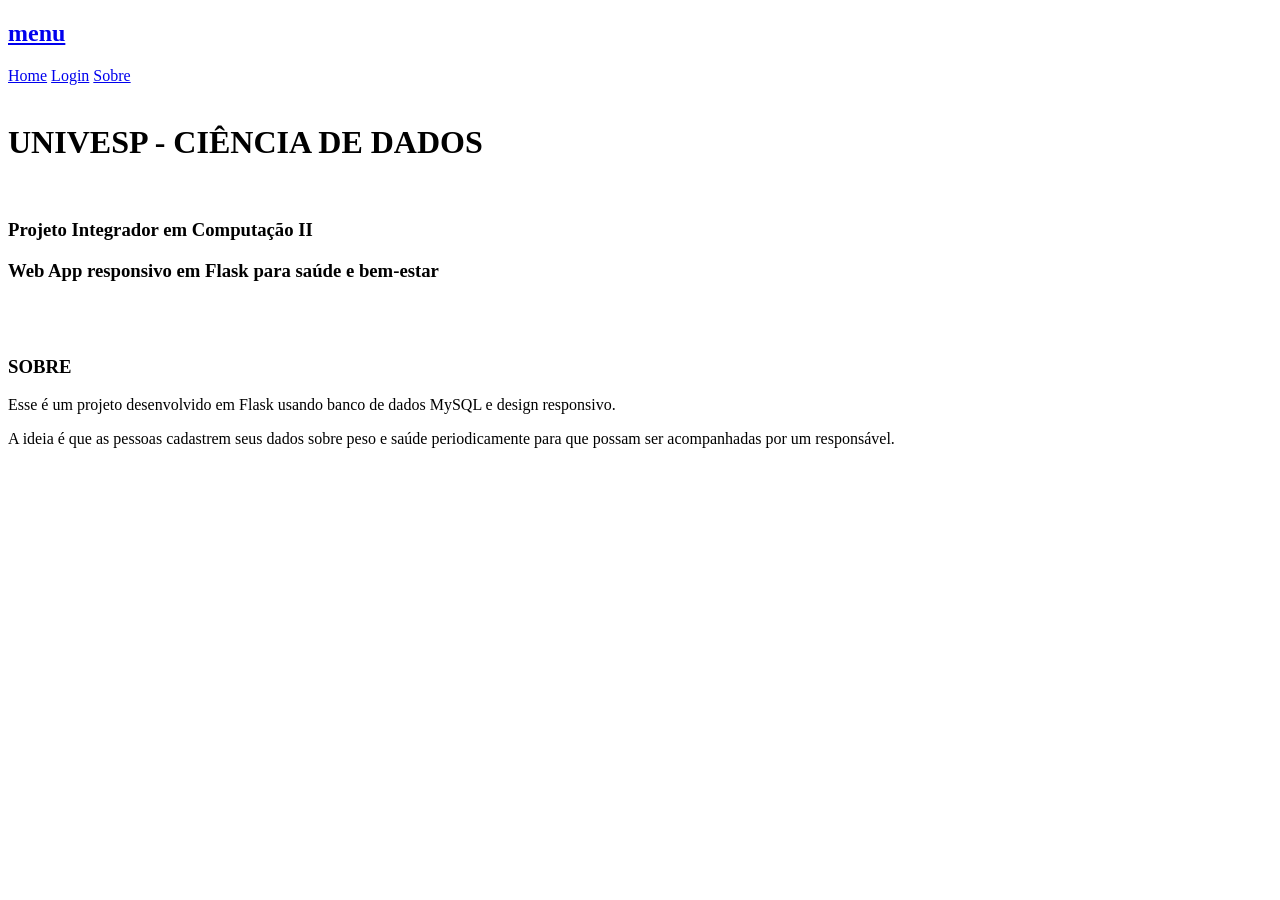
==== templates/index.html @ baf062cd "primeiro commit" ====
<!DOCTYPE html>
<html lang="en">
  <head>
    <meta charset="utf-8">
    <meta name="viewport" content="width=device-width, initial-scale=1.0">
    <meta name="description" content="">
    <meta name="author" content="">
    <link rel="shortcut icon" href="assets/ico/favicon.png">

    <title>Projeto Integrador II - Ciência de dados UNIVESP</title>
    <!-- Bootstrap core CSS -->
    <link href="assets/css/bootstrap.css" rel="stylesheet">

    <!-- Custom styles for this template -->
    <link href="assets/css/main.css" rel="stylesheet">
	<link rel="stylesheet" href="assets/css/font-awesome.min.css">

    <script src="assets/js/jquery.min.js"></script>
	<script src="assets/js/modernizr.custom.js"></script>
	

	
    <link href='http://fonts.googleapis.com/css?family=Oswald:400,300,700' rel='stylesheet' type='text/css'>
    <link href='http://fonts.googleapis.com/css?family=EB+Garamond' rel='stylesheet' type='text/css'>

    <!-- HTML5 shim and Respond.js IE8 support of HTML5 elements and media queries -->
    <!--[if lt IE 9]>
      <script src="assets/js/html5shiv.js"></script>
      <script src="assets/js/respond.min.js"></script>
    <![endif]-->
  </head>

  <body data-spy="scroll" data-offset="0" data-target="#theMenu">
		
	<!-- Menu -->
	<nav class="menu" id="theMenu">
		<div class="menu-wrap">
			<h1 class="logo"><a href="index.html#home">menu</a></h1>
			<i class="icon-remove menu-close"></i>
			<a href="#home" class="smoothScroll">Home</a>
			<a href="login.html" class="smoothScroll">Login</a>
			<a href="#about" class="smoothScroll">Sobre</a>
			
		</div>
		
		<!-- Menu button -->
		<div id="menuToggle"><i class="icon-reorder"></i></div>
	</nav>


	
	<!-- ========== HEADER SECTION ========== -->
	<section id="home" name="home"></section>
	<div id="headerwrap">
		<div class="container">
			
			<br>
			<div class="row">
				<h1>UNIVESP - CIÊNCIA DE DADOS</h1>
				<br>
				<h3>Projeto Integrador em Computação II</h3>
				<h3>Web App responsivo em Flask para saúde e bem-estar</h3>
				<br>
				<br>
				<div class="col-lg-6 col-lg-offset-3">
				</div>
			</div>
		</div><!-- /container -->
	</div><!-- /headerwrap -->
	
	
	
	<!-- ========== ABOUT SECTION ========== -->
	<section id="about" name="about"></section>
	<div id="f">
		<div class="container">
			<div class="row">
				<h3>SOBRE</h3>
				<p class="centered"><i class="icon icon-circle"></i><i class="icon icon-circle"></i><i class="icon icon-circle"></i></p>
				
				<!-- INTRO INFORMATIO-->
				<div class="col-lg-6 col-lg-offset-3">
					<p>Esse é um projeto desenvolvido em Flask usando banco de dados MySQL e design responsivo.</p>
					<p>A ideia é que as pessoas cadastrem seus dados sobre peso e saúde periodicamente para que possam ser acompanhadas por um responsável.</p>

					
				</div>								
			</div>
		</div><!-- /container -->
	</div><!-- /f -->
	

	

	

	

    <!-- Bootstrap core JavaScript
    ================================================== -->
    <!-- Placed at the end of the document so the pages load faster -->
	<script src="assets/js/classie.js"></script>
    <script src="assets/js/bootstrap.min.js"></script>
    <script src="assets/js/smoothscroll.js"></script>
	<script src="assets/js/main.js"></script>
</body>
</html>
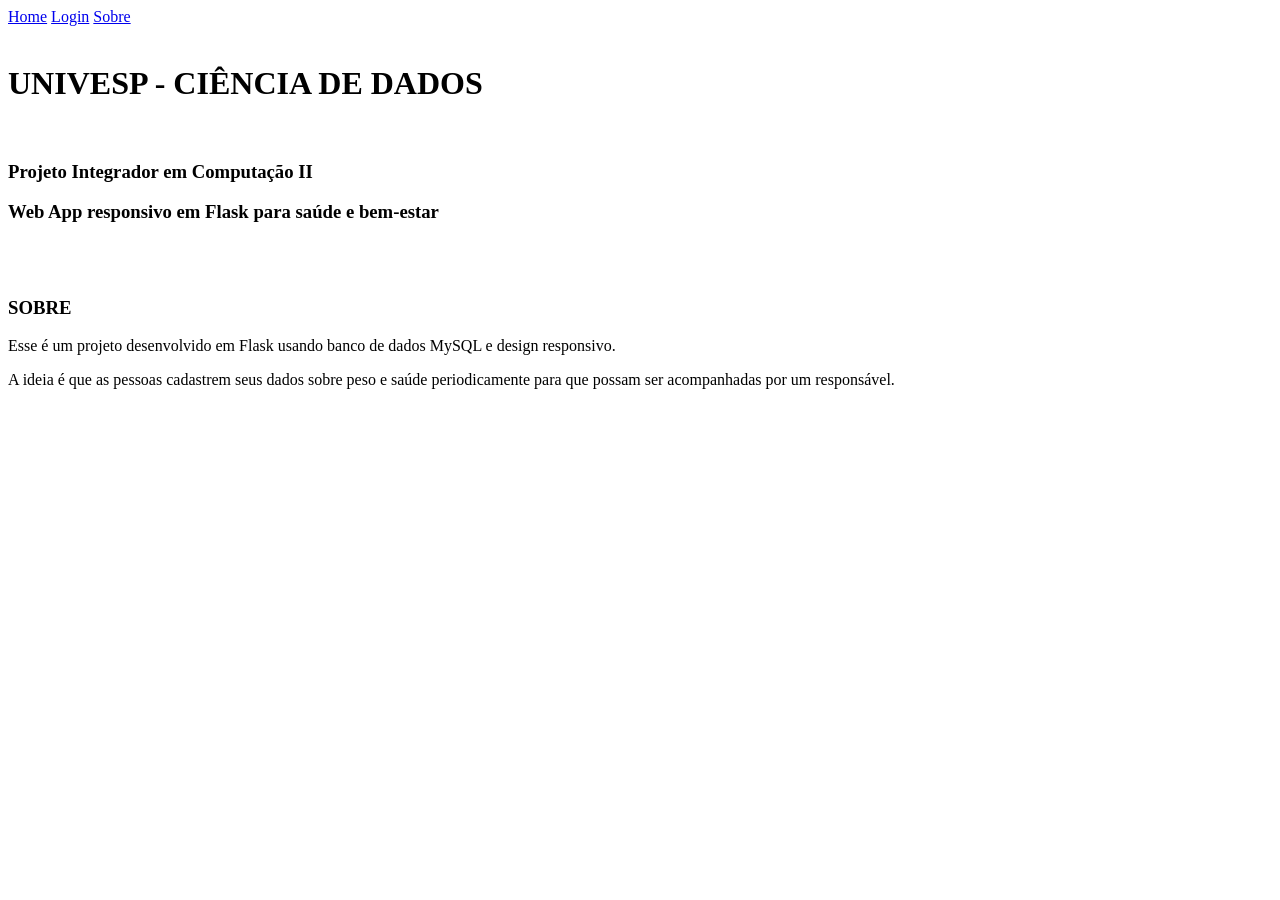
==== commit f15280d2: "segundo commit" ====
--- a/templates/index.html
+++ b/templates/index.html
@@ -5,18 +5,18 @@
     <meta name="viewport" content="width=device-width, initial-scale=1.0">
     <meta name="description" content="">
     <meta name="author" content="">
-    <link rel="shortcut icon" href="assets/ico/favicon.png">
+    <link rel="shortcut icon" href="static/ico/favicon.png">
 
     <title>Projeto Integrador II - Ciência de dados UNIVESP</title>
     <!-- Bootstrap core CSS -->
-    <link href="assets/css/bootstrap.css" rel="stylesheet">
+    <link href="static/css/bootstrap.css" rel="stylesheet">
 
     <!-- Custom styles for this template -->
-    <link href="assets/css/main.css" rel="stylesheet">
-	<link rel="stylesheet" href="assets/css/font-awesome.min.css">
+    <link href="static/css/main.css" rel="stylesheet">
+	<link rel="stylesheet" href="static/css/font-awesome.min.css">
 
-    <script src="assets/js/jquery.min.js"></script>
-	<script src="assets/js/modernizr.custom.js"></script>
+    <script src="static/js/jquery.min.js"></script>
+	<script src="static/js/modernizr.custom.js"></script>
 	
 
 	
@@ -25,8 +25,8 @@
 
     <!-- HTML5 shim and Respond.js IE8 support of HTML5 elements and media queries -->
     <!--[if lt IE 9]>
-      <script src="assets/js/html5shiv.js"></script>
-      <script src="assets/js/respond.min.js"></script>
+      <script src="static/js/html5shiv.js"></script>
+      <script src="static/js/respond.min.js"></script>
     <![endif]-->
   </head>
 
@@ -35,10 +35,10 @@
 	<!-- Menu -->
 	<nav class="menu" id="theMenu">
 		<div class="menu-wrap">
-			<h1 class="logo"><a href="index.html#home">menu</a></h1>
+			<!-- <h1 class="logo"><a href="index.html#home">menu</a></h1> -->
 			<i class="icon-remove menu-close"></i>
 			<a href="#home" class="smoothScroll">Home</a>
-			<a href="login.html" class="smoothScroll">Login</a>
+			<a href="/login" class="smoothScroll">Login</a>
 			<a href="#about" class="smoothScroll">Sobre</a>
 			
 		</div>
@@ -99,9 +99,9 @@
     <!-- Bootstrap core JavaScript
     ================================================== -->
     <!-- Placed at the end of the document so the pages load faster -->
-	<script src="assets/js/classie.js"></script>
-    <script src="assets/js/bootstrap.min.js"></script>
-    <script src="assets/js/smoothscroll.js"></script>
-	<script src="assets/js/main.js"></script>
+	<script src="static/js/classie.js"></script>
+    <script src="static/js/bootstrap.min.js"></script>
+    <script src="static/js/smoothscroll.js"></script>
+	<script src="static/js/main.js"></script>
 </body>
 </html>
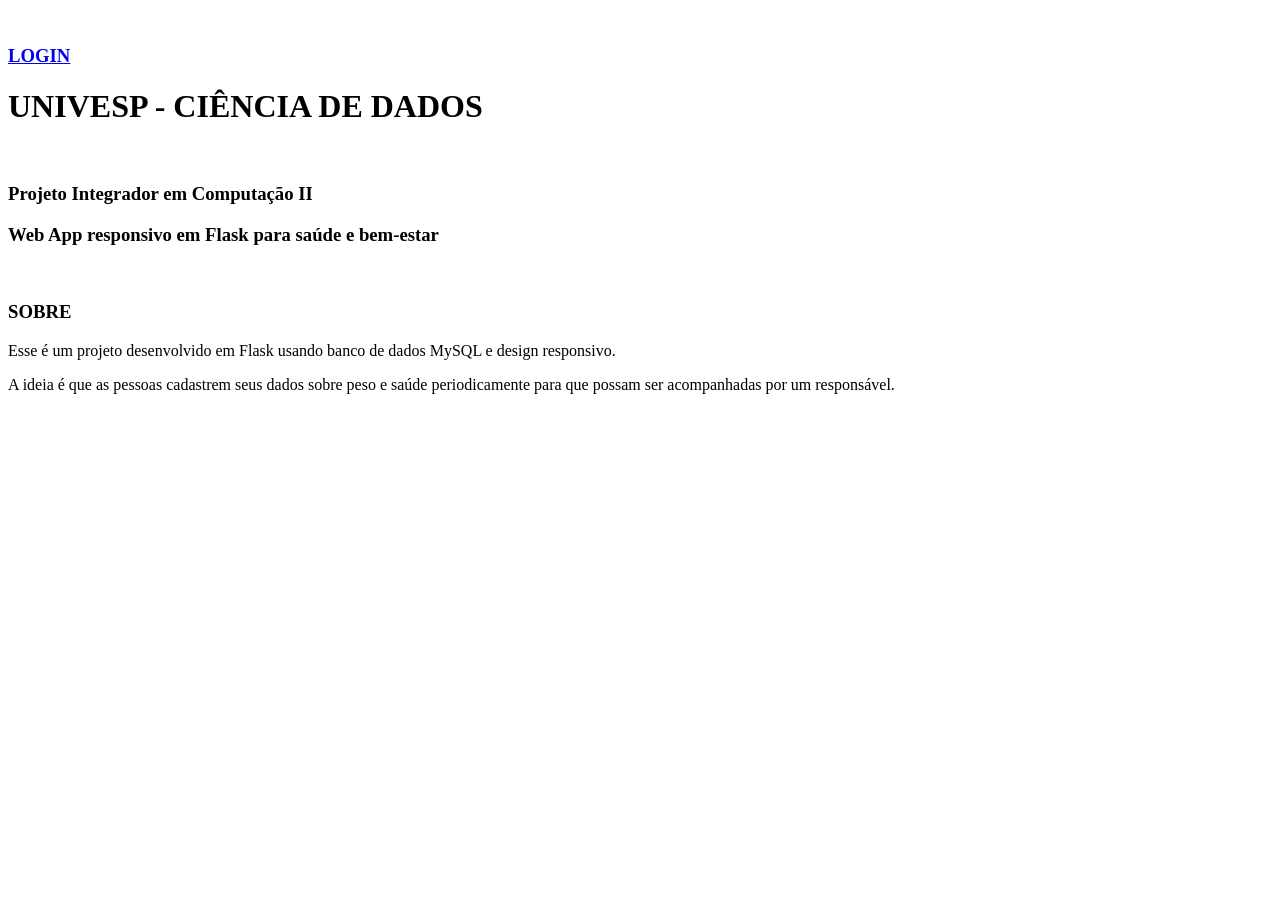
==== commit 82752e91: "segundo commit" ====
--- a/templates/index.html
+++ b/templates/index.html
@@ -33,9 +33,9 @@
   <body data-spy="scroll" data-offset="0" data-target="#theMenu">
 		
 	<!-- Menu -->
-	<nav class="menu" id="theMenu">
+	<!--<nav class="menu" id="theMenu">
 		<div class="menu-wrap">
-			<!-- <h1 class="logo"><a href="index.html#home">menu</a></h1> -->
+			&lt;!&ndash; <h1 class="logo"><a href="index.html#home">menu</a></h1> &ndash;&gt;
 			<i class="icon-remove menu-close"></i>
 			<a href="#home" class="smoothScroll">Home</a>
 			<a href="/login" class="smoothScroll">Login</a>
@@ -43,9 +43,9 @@
 			
 		</div>
 		
-		<!-- Menu button -->
+		&lt;!&ndash; Menu button &ndash;&gt;
 		<div id="menuToggle"><i class="icon-reorder"></i></div>
-	</nav>
+	</nav>-->
 
 
 	
@@ -56,11 +56,11 @@
 			
 			<br>
 			<div class="row">
+				<a href="/login" class="smoothScroll"><h3>LOGIN</h3></a>
 				<h1>UNIVESP - CIÊNCIA DE DADOS</h1>
 				<br>
 				<h3>Projeto Integrador em Computação II</h3>
 				<h3>Web App responsivo em Flask para saúde e bem-estar</h3>
-				<br>
 				<br>
 				<div class="col-lg-6 col-lg-offset-3">
 				</div>
